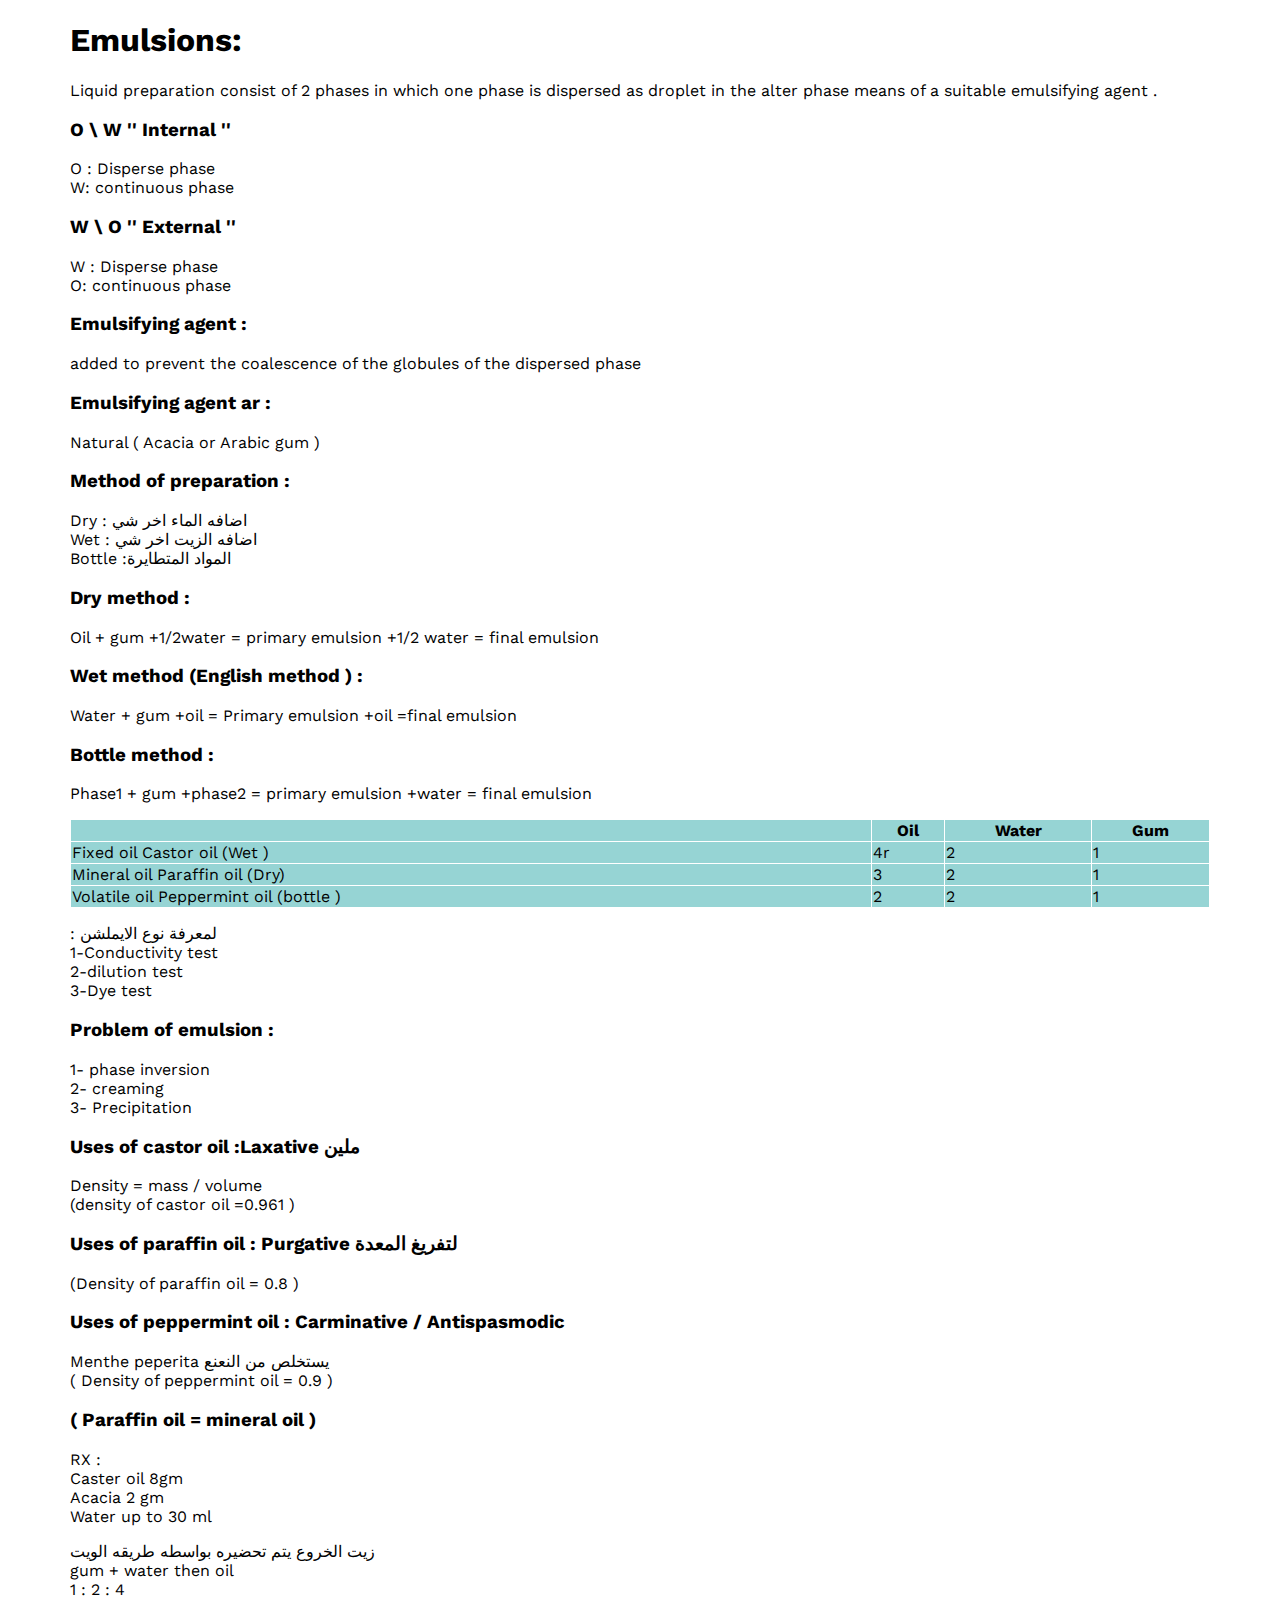
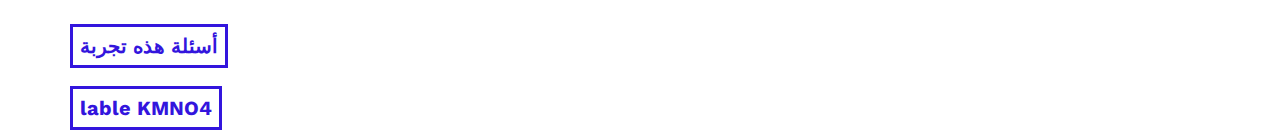
==== lab/Emulsions.html @ 79629dc4 "test8" ====
<!DOCTYPE html>
<html lang="en">
<head>
    <meta charset="UTF-8">
    <meta http-equiv="X-UA-Compatible" content="IE=edge">
    <meta name="viewport" content="width=device-width, initial-scale=1.0">
    <title>KMNO4</title>
    <link rel="stylesheet" href="../css/hayat3.css">
    <link rel="stylesheet" href="css/normalize">
    <link rel="preconnect" href="https://fonts.googleapis.com">
<link rel="preconnect" href="https://fonts.gstatic.com" crossorigin>
<link
 href="https://fonts.googleapis.com/css2?family=Work+Sans:ital,wght@0,300;0,400;0,600;0,700;1,100;1,400;1,600;1,700&display=swap" 
 rel="stylesheet">
</head>
<body>
    <div class="parent">
        <div class="container">
             <h1>Emulsions:</h1>
             <p>Liquid preparation consist of 2 phases in which one phase is dispersed as droplet in the alter phase means of a suitable emulsifying agent .</p>
              <h3>O \ W '' Internal ''</h3>
              <p>
                O : Disperse phase
                <br>
                W: continuous phase
              </p>
              <h3>W \ O '' External ''</h3>
              <p>
                W : Disperse phase
                <br>
                O: continuous phase
              </p>
              <h3>Emulsifying agent :</h3>
              <p>added to prevent the coalescence of the globules of the dispersed phase</p>
              <h3>Emulsifying agent ar :</h3>
              <p>Natural ( Acacia or Arabic gum )</p>
              <h3>Method of preparation :</h3>
              <p>
                Dry : اضافه الماء اخر شي
                <br>
                Wet : اضافه الزيت اخر شي
                <br>
                Bottle :المواد المتطايرة
              </p>
              <h3>Dry method :</h3>
              <p>Oil + gum +1/2water = primary emulsion +1/2 water = final emulsion</p>
              <h3>Wet method (English method ) :</h3>
              <p>Water + gum +oil = Primary emulsion +oil =final emulsion</p>
              <h3>Bottle method :</h3>
              <p>Phase1 + gum +phase2 = primary emulsion +water = final emulsion</p>
              <table style="width:100%">
                <tr>
                  <th></th>
                  <th>Oil</th>
                  <th>Water</th>
                  <th>Gum</th>
                </tr>
                <tr>
                  <td>Fixed oil Castor oil (Wet )</td>
                  <td>4r</td>
                  <td>2</td>
                  <td>1</td>
                </tr>
                <tr>
                  <td>Mineral oil Paraffin oil (Dry)</td>
                  <td>3</td>
                  <td>2</td>
                  <td>1</td>
                </tr>
                <tr>
                    <td>Volatile oil Peppermint oil (bottle )</td>
                    <td>2</td>
                    <td>2</td>
                    <td>1</td>
                  </tr>
              </table>
              <p>
                : لمعرفة نوع الايملشن 
                <br>
                1-Conductivity test
                <br>
                2-dilution test
                <br>
                3-Dye test              
              </p>
              <h3>Problem of emulsion :</h3>
              <p>
                1- phase inversion
                <br>
                2- creaming
                <br>
                3- Precipitation 
              </p>
              <h3>Uses of castor oil :Laxative ملين</h3>
              <p>
                Density = mass / volume
                <br>
                (density of castor oil =0.961 ) 
              </p>
              <h3>Uses of paraffin oil : Purgative لتفريغ المعدة</h3>
              <p>(Density of paraffin oil = 0.8 )</p>
              <h3>Uses of peppermint oil : Carminative / Antispasmodic</h3>
              <p>
                Menthe peperita يستخلص من النعنع
                <br>
                ( Density of peppermint oil = 0.9 )
              </p>
              <h3>( Paraffin oil = mineral oil )</h3>
                 <p> RX : 
                     <br>
                     Caster oil  8gm 
                  <br>
                  Acacia   2 gm
                  <br>
                  Water up to  30 ml
              </p>
              <p>
                زيت الخروع يتم تحضيره بواسطه طريقه الويت
                  <br>
                  gum + water then oil
                  <br>
                  1 : 2 : 4
              </p>
              
              <br>
              <a href="" ><strong> أسئلة هذه تجربة</strong></a>
              <br>
              <br>
              <br>
              <a href="" ><strong>lable KMNO4</strong></a>
          </div>   
      </div>
</body>
</html>
---- css/hayat3.css ----
* {
    -webkit-box-sizing: border-box;
    -moz-box-sizing: border-box;
    box-sizing: border-box;
  }
  
  body {
    font-family: "Work Sans", sans-serif;
  }
  .container{
    padding-left: 15px;
    padding-right: 15px;
    margin-left: auto;
    margin-right: auto;
  }
a {
font-size: 20px;
color: rgb(51, 21, 221);
border-style: solid;
text-decoration: none;
padding: 7px;
  }
  a:hover {
    transform: translateY(-50px);
    box-shadow: 0 2px 15px rgb(246, 4, 4);
  }
  /* Small */
@media (min-width: 768px) {
    .container {
      width: 750px;
    }
  }
  /* Medium */
  @media (min-width: 992px) {
    .container {
      width: 970px;
    }
  }
  /* Large */
  @media (min-width: 1200px) {
    .container {
      width: 1170px;
    }
  }* {
    -webkit-box-sizing: border-box;
    -moz-box-sizing: border-box;
    box-sizing: border-box;
  }
  
  body {
    font-family: "Work Sans", sans-serif;
  }
  .container{
    padding-left: 15px;
    padding-right: 15px;
    margin-left: auto;
    margin-right: auto;
  }
  /* Small */
@media (min-width: 768px) {
    .container {
      width: 750px;
    }
  }
  /* Medium */
  @media (min-width: 992px) {
    .container {
      width: 970px;
    }
  }
  /* Large */
  @media (min-width: 1200px) {
    .container {
      width: 1170px;
    }
  }
  table, th, td {
    border: 1px solid white;
    border-collapse: collapse;
  }
  th, td {
    background-color: #96D4D4;
  }
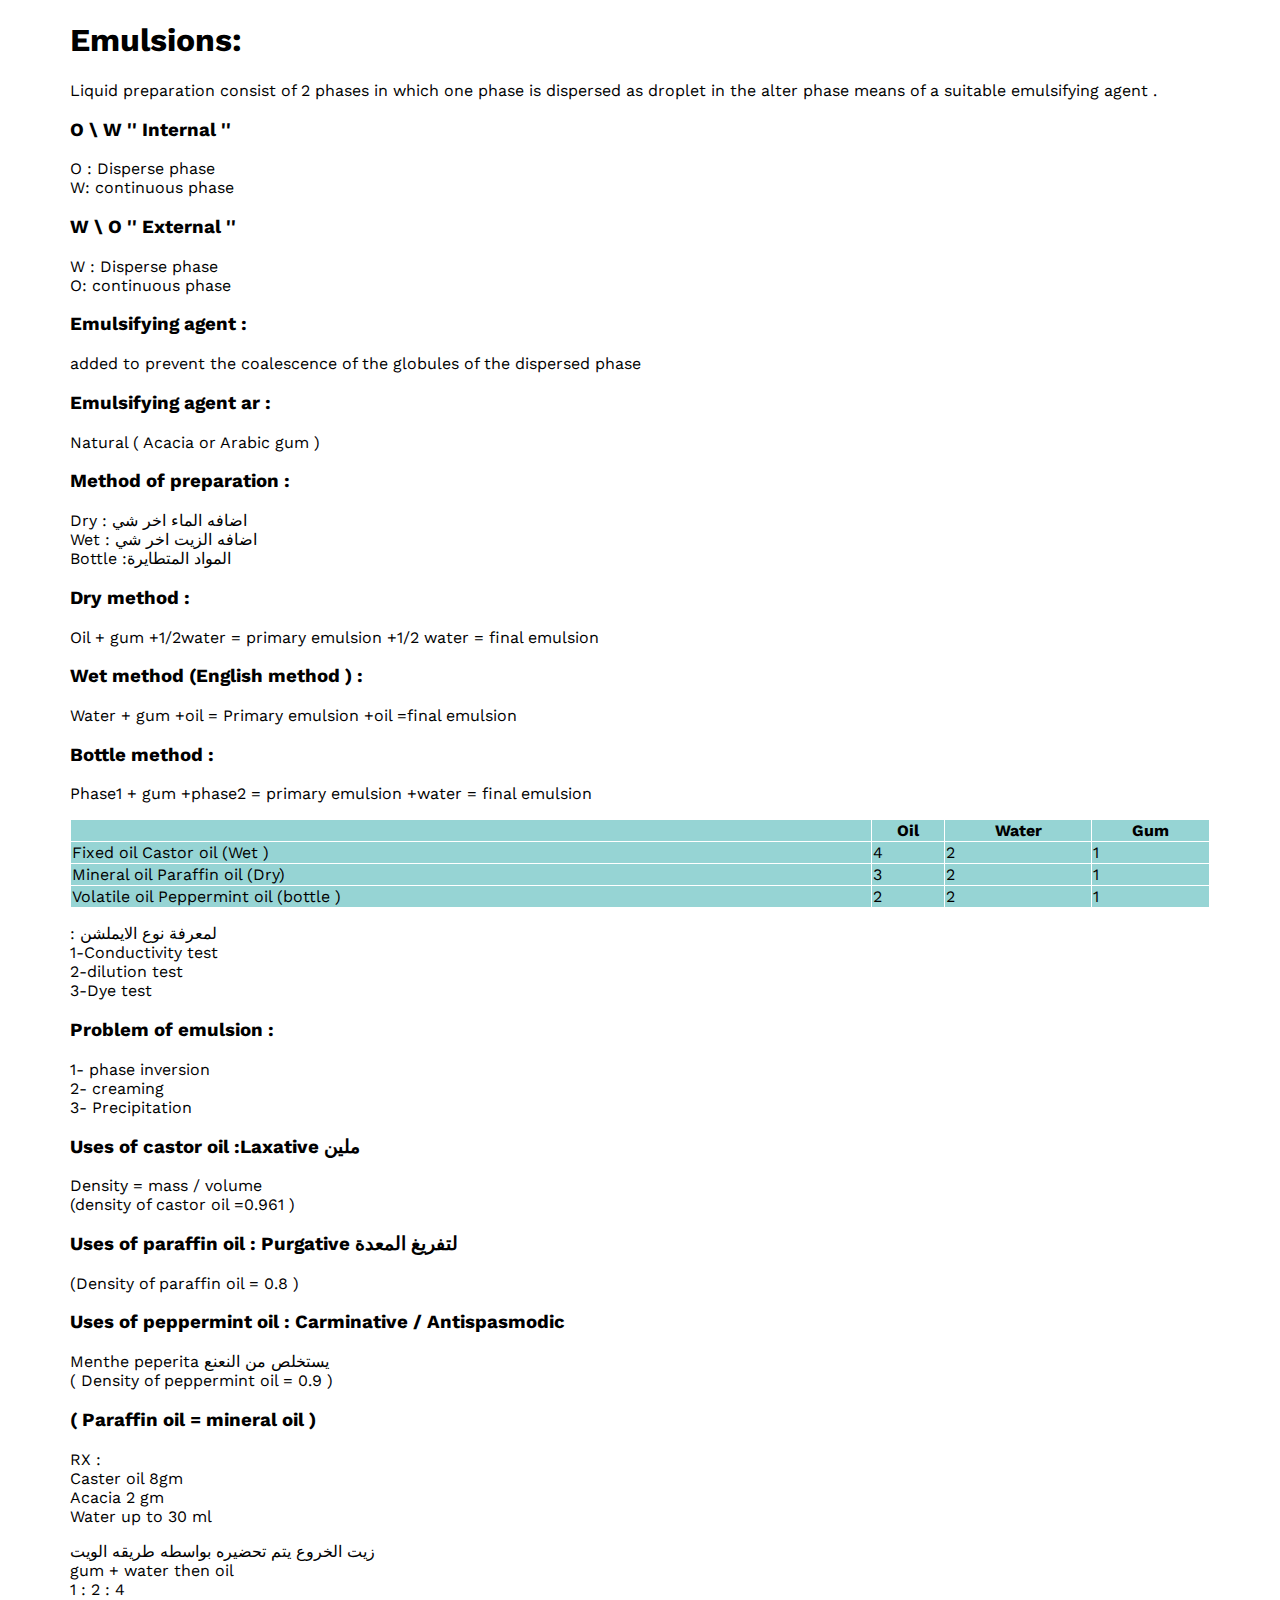
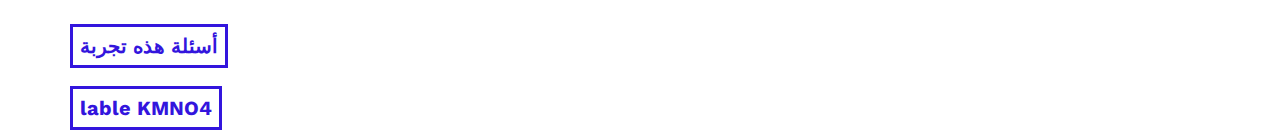
==== commit e79f9718: "test8" ====
--- a/lab/Emulsions.html
+++ b/lab/Emulsions.html
@@ -57,7 +57,7 @@
                 </tr>
                 <tr>
                   <td>Fixed oil Castor oil (Wet )</td>
-                  <td>4r</td>
+                  <td>4</td>
                   <td>2</td>
                   <td>1</td>
                 </tr>
--- a/css/hayat3.css
+++ b/css/hayat3.css
@@ -24,6 +24,7 @@
     transform: translateY(-50px);
     box-shadow: 0 2px 15px rgb(246, 4, 4);
   }
+  
   /* Small */
 @media (min-width: 768px) {
     .container {
